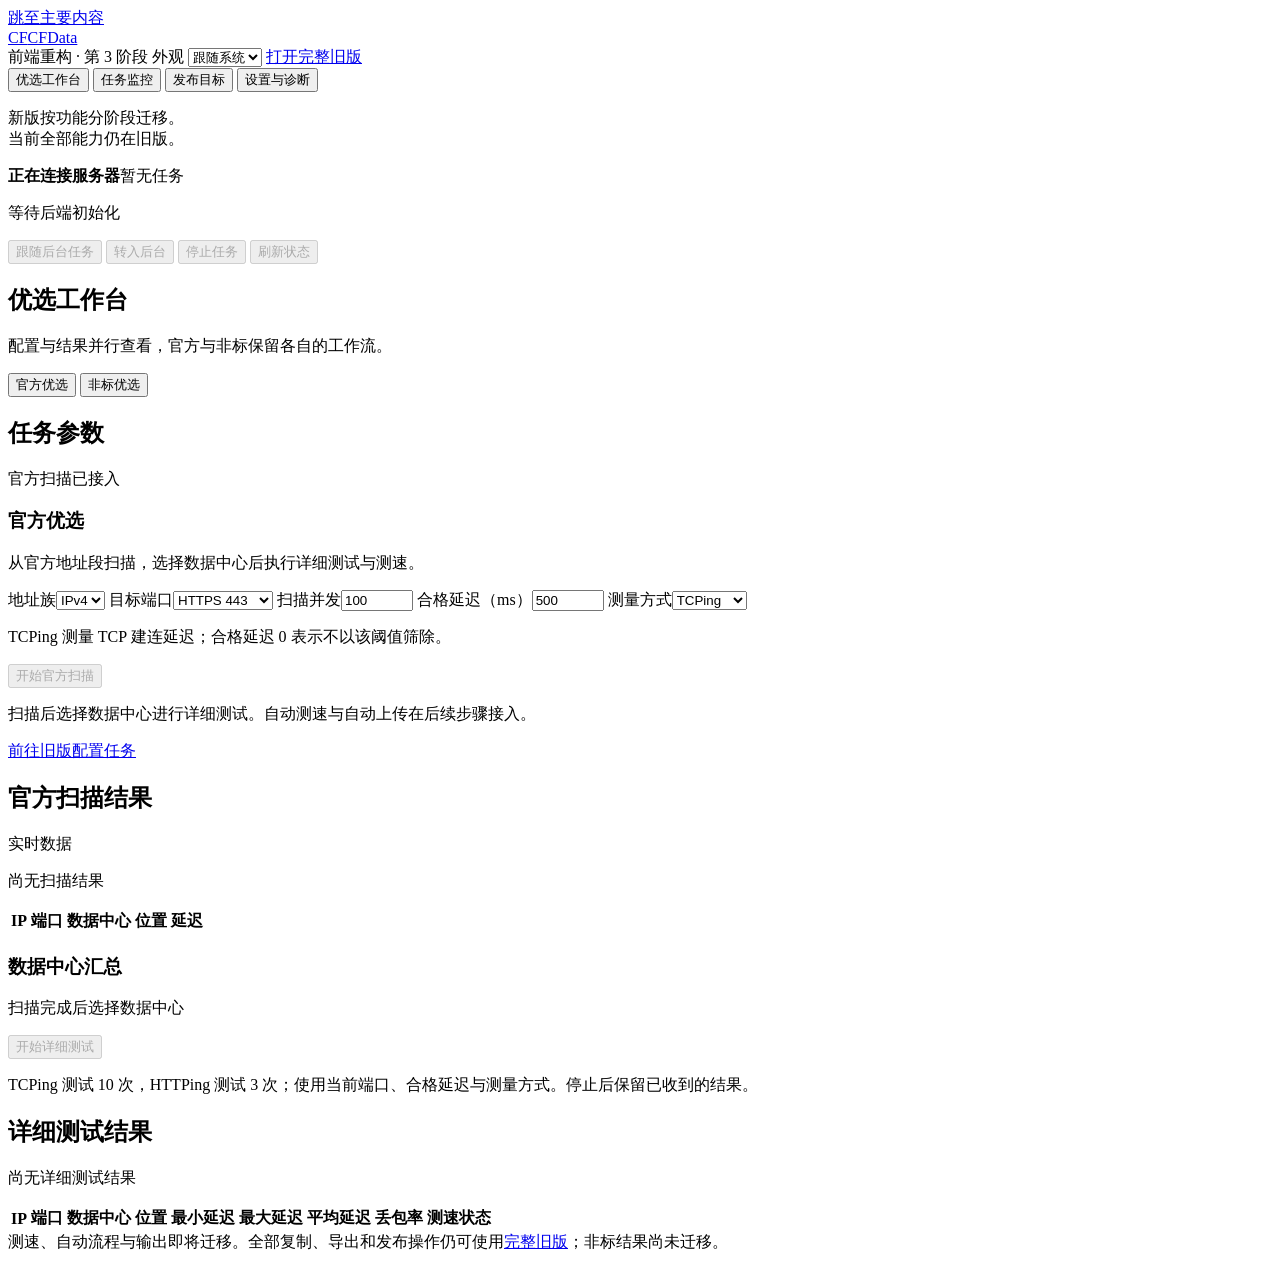
==== combined_refactor/web/index.html @ 39b527fb "Add official data-center detailed testing Reuse selected DC and current validated probe parameters, " ====
<!doctype html>
<html lang="zh-CN">
<head>
  <meta charset="utf-8">
  <meta name="viewport" content="width=device-width, initial-scale=1">
  <meta name="color-scheme" content="light dark">
  <title>CFData 优选工作台</title>
  <link rel="icon" href="/favicon.png" type="image/png">
  <link rel="stylesheet" href="/assets/styles/tokens.css">
  <link rel="stylesheet" href="/assets/styles/layout.css">
  <link rel="stylesheet" href="/assets/styles/controls.css">
  <script type="module" src="/assets/app.js"></script>
</head>
<body>
  <a class="skip-link" href="#main">跳至主要内容</a>
  <header class="app-header">
    <a class="brand" href="/workbench" aria-label="CFData 优选工作台首页">
      <span class="brand-mark" aria-hidden="true">CF</span><span>CFData</span>
    </a>
    <div class="header-actions">
      <span class="stage-label">前端重构 · 第 3 阶段</span>
      <label class="theme-control" for="theme-preference">外观
        <select id="theme-preference">
          <option value="auto">跟随系统</option>
          <option value="light">浅色</option>
          <option value="dark">深色</option>
        </select>
      </label>
      <a class="button button-primary" href="/">打开完整旧版</a>
    </div>
  </header>
  <div class="app-shell">
    <aside class="sidebar">
      <nav class="navigation" aria-label="工作台导航">
        <button type="button" data-section="workbench" aria-current="page" aria-controls="workbench-panel">优选工作台</button>
        <button type="button" data-section="tasks" aria-controls="tasks-panel">任务监控</button>
        <button type="button" data-section="targets" aria-controls="targets-panel">发布目标</button>
        <button type="button" data-section="settings" aria-controls="settings-panel">设置与诊断</button>
      </nav>
      <p class="sidebar-note">新版按功能分阶段迁移。<br>当前全部能力仍在旧版。</p>
    </aside>
    <main id="main" class="content" tabindex="-1">
      <div class="task-strip" data-task-status>
        <div class="task-summary" role="status"><strong data-connection>正在连接服务器</strong><span data-task-phase>暂无任务</span></div>
        <p data-task-message>等待后端初始化</p>
        <div class="task-actions" role="group" aria-label="全局任务操作">
          <button class="button" type="button" data-task-action="follow" disabled>跟随后台任务</button>
          <button class="button" type="button" data-task-action="background" disabled>转入后台</button>
          <button class="button" type="button" data-task-action="stop" disabled>停止任务</button>
          <button class="button" type="button" data-task-action="refresh" disabled>刷新状态</button>
        </div>
      </div>
      <section id="workbench-panel" data-panel="workbench" aria-labelledby="workbench-title">
        <div class="title-row">
          <div><h1 id="workbench-title" tabindex="-1">优选工作台</h1><p class="sub">配置与结果并行查看，官方与非标保留各自的工作流。</p></div>
          <div class="segment" role="group" aria-label="优选模式">
            <button type="button" data-mode="official" aria-pressed="true" aria-controls="official-panel">官方优选</button>
            <button type="button" data-mode="nonstandard" aria-pressed="false" aria-controls="nonstandard-panel">非标优选</button>
          </div>
        </div>
        <div class="workbench-grid">
          <section class="surface" aria-labelledby="parameters-title">
            <div class="surface-header"><h2 id="parameters-title">任务参数</h2><span class="pending-label">官方扫描已接入</span></div>
            <div class="surface-body">
              <div id="official-panel" data-mode-panel="official">
                <h3>官方优选</h3><p class="sub">从官方地址段扫描，选择数据中心后执行详细测试与测速。</p>
                <form class="official-form" data-official-form>
                  <label>地址族<select name="ipType"><option value="4">IPv4</option><option value="6">IPv6</option></select></label>
                  <label>目标端口<select name="port"><option value="443">HTTPS 443</option><option value="2053">HTTPS 2053</option><option value="2083">HTTPS 2083</option><option value="2087">HTTPS 2087</option><option value="2096">HTTPS 2096</option><option value="8443">HTTPS 8443</option><option value="80">HTTP 80</option><option value="8080">HTTP 8080</option><option value="8880">HTTP 8880</option><option value="2052">HTTP 2052</option><option value="2082">HTTP 2082</option><option value="2086">HTTP 2086</option><option value="2095">HTTP 2095</option></select></label>
                  <label>扫描并发<input type="number" name="threads" min="1" max="10000" step="1" value="100" required></label>
                  <label>合格延迟（ms）<input type="number" name="delay" min="0" max="60000" step="1" value="500" required></label>
                  <label>测量方式<select name="scanMode"><option value="tcping">TCPing</option><option value="httping">HTTPing</option></select></label>
                  <p class="sub" data-official-measurement>TCPing 测量 TCP 建连延迟；合格延迟 0 表示不以该阈值筛除。</p>
                  <button class="button button-primary" type="submit" data-official-start disabled>开始官方扫描</button>
                  <p class="sub" data-official-validation role="status">扫描后选择数据中心进行详细测试。自动测速与自动上传在后续步骤接入。</p>
                </form>
              </div>
              <div id="nonstandard-panel" data-mode-panel="nonstandard" hidden>
                <h3>非标优选</h3><p class="sub">从文件或 URL 导入端点，独立配置扫描、链路复验与测速。</p>
                <ul class="capabilities"><li>文件 / URL 与 IP 端口解析</li><li>TLS、扫描与数据中心约束</li><li>链路复验与继续测速</li></ul>
              </div>
              <a class="text-link" href="/">前往旧版配置任务</a>
            </div>
          </section>
          <section class="surface results-surface" aria-labelledby="results-title">
            <div class="surface-header"><h2 id="results-title">官方扫描结果</h2><span class="pending-label">实时数据</span></div>
            <div class="surface-body"><p class="sub" data-official-count>尚无扫描结果</p></div>
            <div class="scan-table-wrap" tabindex="0" role="region" aria-label="官方扫描表格，可横向滚动">
              <table class="scan-table"><thead><tr><th scope="col">IP</th><th scope="col">端口</th><th scope="col">数据中心</th><th scope="col">位置</th><th scope="col">延迟</th></tr></thead><tbody data-official-rows></tbody></table>
            </div>
            <div class="surface-body"><h3>数据中心汇总</h3><div class="dc-choices" data-official-centers></div><p class="sub" data-official-selection>扫描完成后选择数据中心</p><button class="button button-primary detail-test-button" type="button" data-official-test disabled>开始详细测试</button><p class="sub">TCPing 测试 10 次，HTTPing 测试 3 次；使用当前端口、合格延迟与测量方式。停止后保留已收到的结果。</p></div>
            <div class="surface-header"><h2>详细测试结果</h2></div>
            <div class="surface-body"><p class="sub" data-official-test-count>尚无详细测试结果</p></div>
            <div class="scan-table-wrap" tabindex="0" role="region" aria-label="详细测试表格，可横向滚动"><table class="scan-table"><thead><tr><th scope="col">IP</th><th scope="col">端口</th><th scope="col">数据中心</th><th scope="col">位置</th><th scope="col">最小延迟</th><th scope="col">最大延迟</th><th scope="col">平均延迟</th><th scope="col">丢包率</th><th scope="col">测速状态</th></tr></thead><tbody data-official-test-rows></tbody></table></div>
            <footer class="surface-footer">测速、自动流程与输出即将迁移。全部复制、导出和发布操作仍可使用<a href="/">完整旧版</a>；非标结果尚未迁移。</footer>
          </section>
        </div>
      </section>
      <section id="tasks-panel" data-panel="tasks" aria-labelledby="tasks-title" hidden>
        <div class="title-row"><div><h1 id="tasks-title" tabindex="-1">任务监控</h1><p class="sub">任务状态独立于优选模式，切换页面不应中断监控。</p></div></div>
        <div class="surface detail-surface">
          <div class="surface-header"><h2 data-task-label>全局任务</h2><span data-task-ownership>当前连接</span></div>
          <div class="surface-body">
            <p data-server-info>等待后端初始化</p>
            <p class="environment-warning" data-proxy-warning hidden>测量环境提醒：后端报告地区或代理环境异常，结果可能受当前网络影响。请在旧版确认环境后开始扫描。</p>
            <dl class="task-details"><dt>任务来源</dt><dd data-task-source>—</dd><dt>进度</dt><dd data-task-progress-text>0 / 待确定</dd></dl>
            <progress class="task-progress" data-task-progress value="0" max="100" aria-label="当前阶段进度"></progress>
            <p data-task-counts>尚无任务统计</p>
            <p class="sub">跟随后接收未来事件和后端已有的最终结果，不回放完整历史。普通前台任务不跨页面连接共享；同一时间仅能运行一个任务，由后端校验。</p>
            <a class="button" href="/">在旧版配置新任务与查看结果</a>
          </div>
        </div>
        <section class="surface detail-surface task-log-surface" aria-labelledby="task-log-title">
          <div class="surface-header"><h2 id="task-log-title">运行日志</h2><div class="task-log-actions"><label><input type="checkbox" data-log-autoscroll checked> 自动滚动</label><button class="button" type="button" data-log-clear>清空显示</button></div></div>
          <ol class="task-log" data-task-log aria-label="最近 200 条运行日志"></ol>
          <footer class="surface-footer">只保留本页最近 200 条日志，刷新后不恢复；清空显示不删除服务端数据。</footer>
        </section>
      </section>
      <section id="targets-panel" data-panel="targets" aria-labelledby="targets-title" hidden>
        <div class="title-row"><div><h1 id="targets-title" tabindex="-1">发布目标</h1><p class="sub">集中管理目标，执行时选择；各平台保留自己的认证与发布方式。</p></div></div>
        <div class="surface detail-surface"><div class="surface-header"><h2>GitHub 与 edgetunnel</h2><span class="pending-label">待迁移</span></div><div class="surface-body"><p>已有账号与发布配置仍由旧版管理。新工作台尚不读取或修改账号，不在此收集 Token 或密码。</p><a class="button" href="/">在旧版管理发布</a></div></div>
      </section>
      <section id="settings-panel" data-panel="settings" aria-labelledby="settings-title" hidden>
        <div class="title-row"><div><h1 id="settings-title" tabindex="-1">设置与诊断</h1><p class="sub">外观偏好、任务配置与服务端数据分别管理。</p></div></div>
        <div class="surface detail-surface"><div class="surface-header"><h2>外观偏好</h2><span class="available-label">已接入</span></div><div class="surface-body"><p>在顶部选择浅色、深色或跟随系统。与旧版共用主题偏好；浏览器禁止存储时，外观切换仍可使用，但不会保存。</p><p class="sub">任务参数保存、服务器配置同步、代理、缓存与地址库维护将在后续阶段迁移，不会因切换主题而改动。</p><a class="button" href="/">在旧版打开完整设置</a></div></div>
      </section>
      <noscript><p class="task-strip">浏览器未启用 JavaScript，新工作台的导航与主题无法使用。<a href="/">打开旧版</a></p></noscript>
    </main>
  </div>
  <dialog data-task-confirm aria-labelledby="task-confirm-title">
    <h2 id="task-confirm-title">确认任务操作</h2>
    <p data-task-confirm-text></p>
    <div class="dialog-actions"><button class="button" type="button" data-task-confirm-cancel>取消</button><button class="button button-primary" type="button" data-task-confirm-ok>确认</button></div>
  </dialog>
</body>
</html>
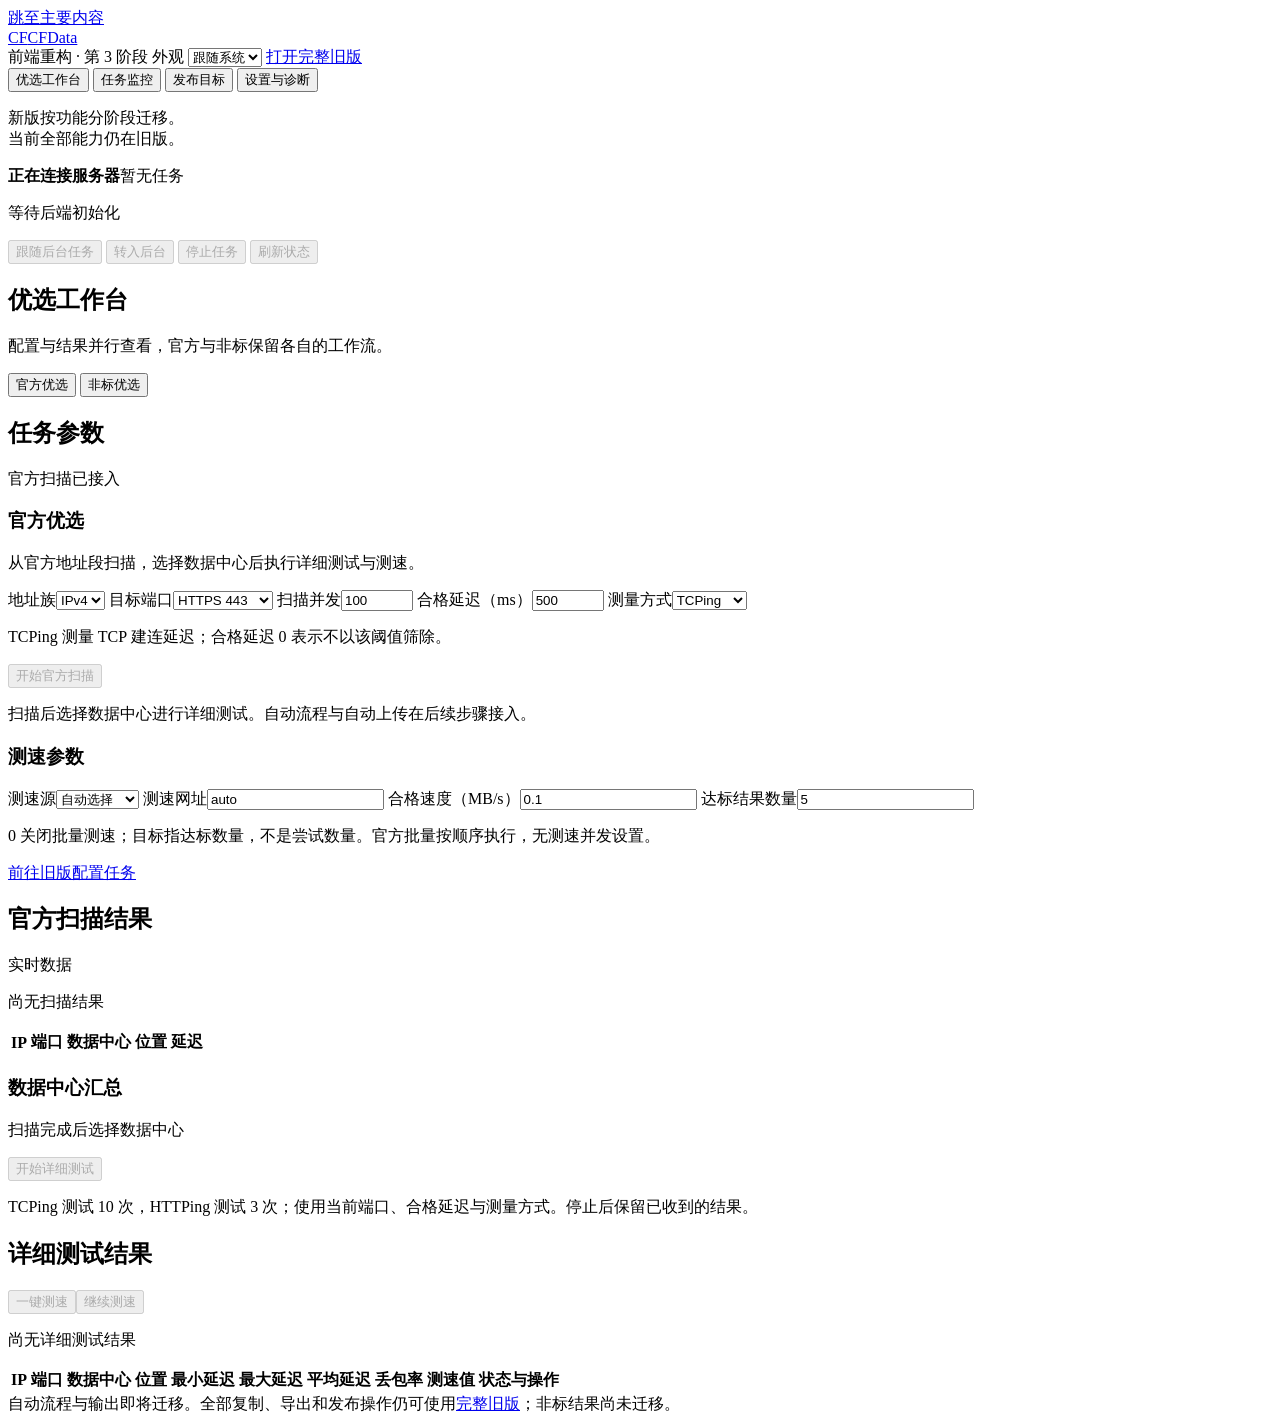
==== commit 9bdad0c4: "Add official single and batch measurement controls Expose source availability, qualification thresho" ====
--- a/combined_refactor/web/index.html
+++ b/combined_refactor/web/index.html
@@ -72,7 +72,15 @@
                   <label>测量方式<select name="scanMode"><option value="tcping">TCPing</option><option value="httping">HTTPing</option></select></label>
                   <p class="sub" data-official-measurement>TCPing 测量 TCP 建连延迟；合格延迟 0 表示不以该阈值筛除。</p>
                   <button class="button button-primary" type="submit" data-official-start disabled>开始官方扫描</button>
-                  <p class="sub" data-official-validation role="status">扫描后选择数据中心进行详细测试。自动测速与自动上传在后续步骤接入。</p>
+                  <p class="sub" data-official-validation role="status">扫描后选择数据中心进行详细测试。自动流程与自动上传在后续步骤接入。</p>
+                </form>
+                <h3 class="measurement-title">测速参数</h3>
+                <form class="official-form" data-speed-form>
+                  <label>测速源<select name="preset"><option value="auto">自动选择</option><option value="speed.cloudflare.com/__down?bytes=99999999">Cloudflare</option><option value="cf.090227.xyz/__down?bytes=99999999">CM 提供</option><option value="speed.okl.abrdns.com">移动专属</option><option value="custom">自定义</option></select></label>
+                  <label>测速网址<input name="url" value="auto" type="text" required></label>
+                  <label>合格速度（MB/s）<input name="speedMin" type="number" min="0.01" step="0.01" value="0.1" required></label>
+                  <label>达标结果数量<input name="speedLimit" type="number" min="0" step="1" value="5" required></label>
+                  <p class="sub">0 关闭批量测速；目标指达标数量，不是尝试数量。官方批量按顺序执行，无测速并发设置。</p>
                 </form>
               </div>
               <div id="nonstandard-panel" data-mode-panel="nonstandard" hidden>
@@ -89,10 +97,10 @@
               <table class="scan-table"><thead><tr><th scope="col">IP</th><th scope="col">端口</th><th scope="col">数据中心</th><th scope="col">位置</th><th scope="col">延迟</th></tr></thead><tbody data-official-rows></tbody></table>
             </div>
             <div class="surface-body"><h3>数据中心汇总</h3><div class="dc-choices" data-official-centers></div><p class="sub" data-official-selection>扫描完成后选择数据中心</p><button class="button button-primary detail-test-button" type="button" data-official-test disabled>开始详细测试</button><p class="sub">TCPing 测试 10 次，HTTPing 测试 3 次；使用当前端口、合格延迟与测量方式。停止后保留已收到的结果。</p></div>
-            <div class="surface-header"><h2>详细测试结果</h2></div>
+            <div class="surface-header"><h2>详细测试结果</h2><div class="task-actions"><button class="button" data-speed-batch type="button" disabled>一键测速</button><button class="button" data-speed-continue type="button" disabled>继续测速</button></div></div>
             <div class="surface-body"><p class="sub" data-official-test-count>尚无详细测试结果</p></div>
-            <div class="scan-table-wrap" tabindex="0" role="region" aria-label="详细测试表格，可横向滚动"><table class="scan-table"><thead><tr><th scope="col">IP</th><th scope="col">端口</th><th scope="col">数据中心</th><th scope="col">位置</th><th scope="col">最小延迟</th><th scope="col">最大延迟</th><th scope="col">平均延迟</th><th scope="col">丢包率</th><th scope="col">测速状态</th></tr></thead><tbody data-official-test-rows></tbody></table></div>
-            <footer class="surface-footer">测速、自动流程与输出即将迁移。全部复制、导出和发布操作仍可使用<a href="/">完整旧版</a>；非标结果尚未迁移。</footer>
+            <div class="scan-table-wrap" tabindex="0" role="region" aria-label="详细测试表格，可横向滚动"><table class="scan-table"><thead><tr><th scope="col">IP</th><th scope="col">端口</th><th scope="col">数据中心</th><th scope="col">位置</th><th scope="col">最小延迟</th><th scope="col">最大延迟</th><th scope="col">平均延迟</th><th scope="col">丢包率</th><th scope="col">测速值</th><th scope="col">状态与操作</th></tr></thead><tbody data-official-test-rows></tbody></table></div>
+            <footer class="surface-footer">自动流程与输出即将迁移。全部复制、导出和发布操作仍可使用<a href="/">完整旧版</a>；非标结果尚未迁移。</footer>
           </section>
         </div>
       </section>
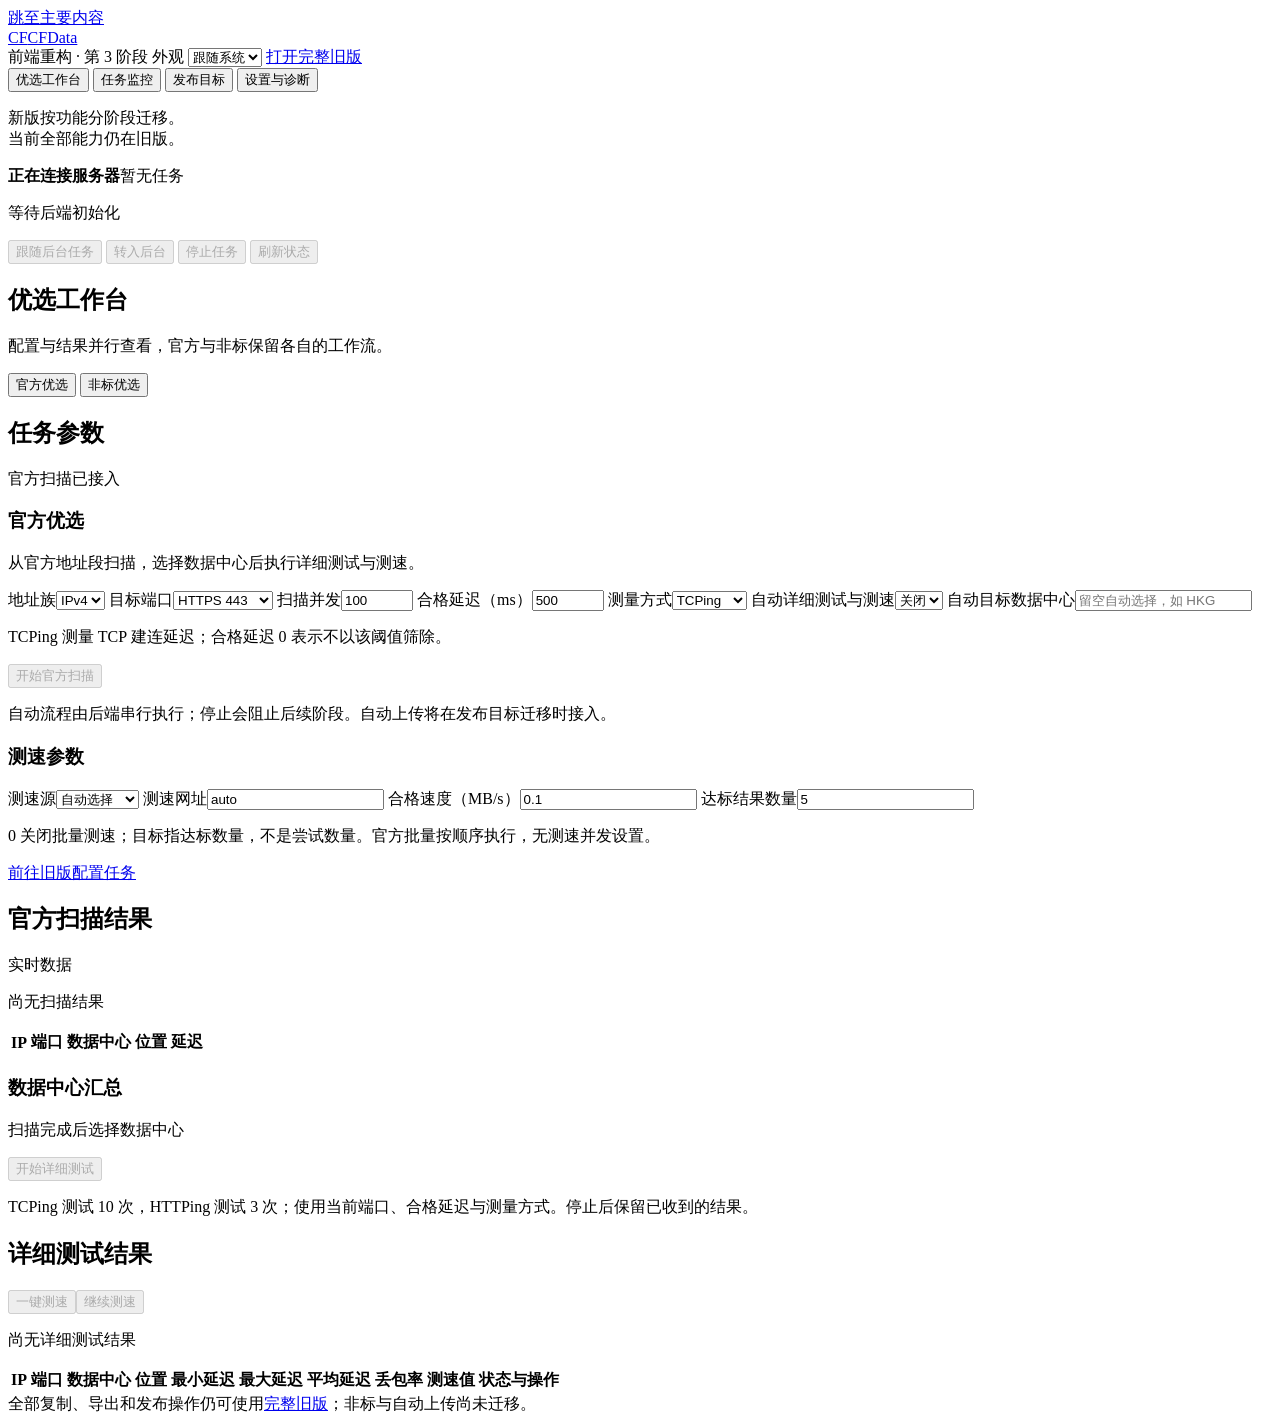
==== commit 0f182ace: "Add backend-owned official automatic workflow Keep legacy automatic stage ownership while new workbe" ====
--- a/combined_refactor/web/index.html
+++ b/combined_refactor/web/index.html
@@ -70,9 +70,11 @@
                   <label>扫描并发<input type="number" name="threads" min="1" max="10000" step="1" value="100" required></label>
                   <label>合格延迟（ms）<input type="number" name="delay" min="0" max="60000" step="1" value="500" required></label>
                   <label>测量方式<select name="scanMode"><option value="tcping">TCPing</option><option value="httping">HTTPing</option></select></label>
+                  <label>自动详细测试与测速<select name="automatic"><option value="off">关闭</option><option value="on">开启</option></select></label>
+                  <label>自动目标数据中心<input name="targetDC" type="text" placeholder="留空自动选择，如 HKG" maxlength="3"></label>
                   <p class="sub" data-official-measurement>TCPing 测量 TCP 建连延迟；合格延迟 0 表示不以该阈值筛除。</p>
                   <button class="button button-primary" type="submit" data-official-start disabled>开始官方扫描</button>
-                  <p class="sub" data-official-validation role="status">扫描后选择数据中心进行详细测试。自动流程与自动上传在后续步骤接入。</p>
+                  <p class="sub" data-official-validation role="status">自动流程由后端串行执行；停止会阻止后续阶段。自动上传将在发布目标迁移时接入。</p>
                 </form>
                 <h3 class="measurement-title">测速参数</h3>
                 <form class="official-form" data-speed-form>
@@ -100,7 +102,7 @@
             <div class="surface-header"><h2>详细测试结果</h2><div class="task-actions"><button class="button" data-speed-batch type="button" disabled>一键测速</button><button class="button" data-speed-continue type="button" disabled>继续测速</button></div></div>
             <div class="surface-body"><p class="sub" data-official-test-count>尚无详细测试结果</p></div>
             <div class="scan-table-wrap" tabindex="0" role="region" aria-label="详细测试表格，可横向滚动"><table class="scan-table"><thead><tr><th scope="col">IP</th><th scope="col">端口</th><th scope="col">数据中心</th><th scope="col">位置</th><th scope="col">最小延迟</th><th scope="col">最大延迟</th><th scope="col">平均延迟</th><th scope="col">丢包率</th><th scope="col">测速值</th><th scope="col">状态与操作</th></tr></thead><tbody data-official-test-rows></tbody></table></div>
-            <footer class="surface-footer">自动流程与输出即将迁移。全部复制、导出和发布操作仍可使用<a href="/">完整旧版</a>；非标结果尚未迁移。</footer>
+            <footer class="surface-footer">全部复制、导出和发布操作仍可使用<a href="/">完整旧版</a>；非标与自动上传尚未迁移。</footer>
           </section>
         </div>
       </section>
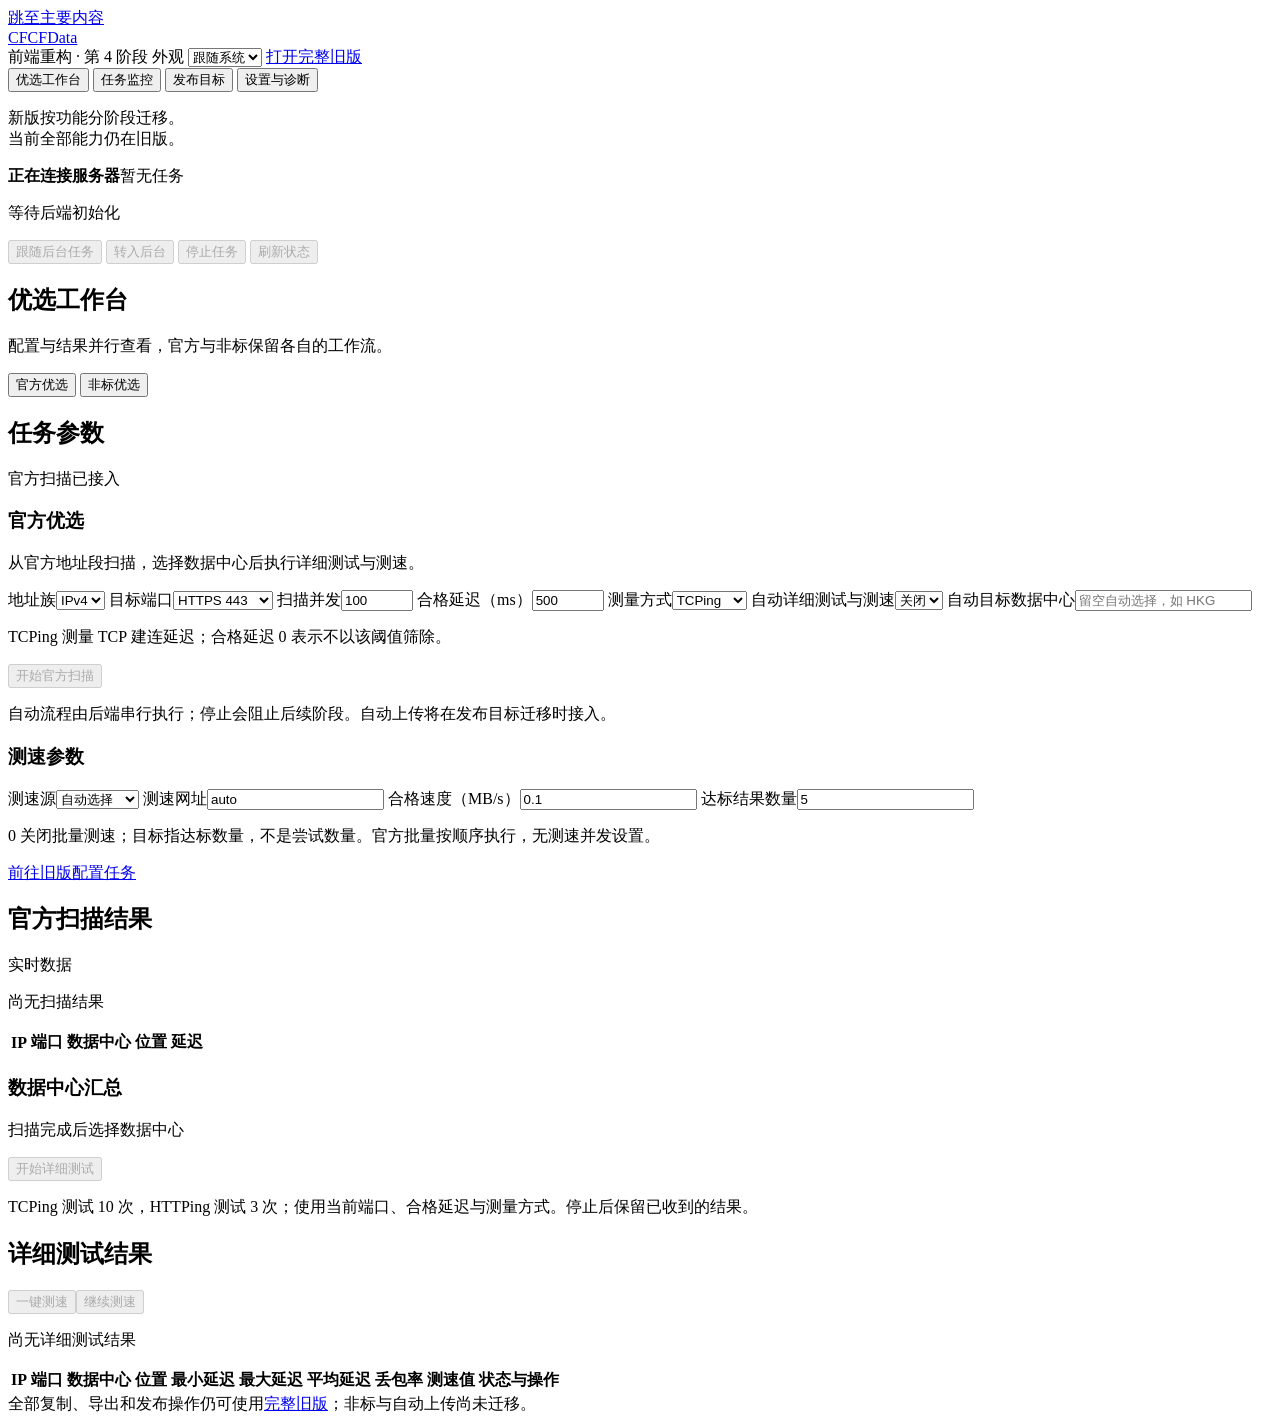
==== commit 9d7a8ff9: "Add nonstandard input and scan workspace Migrate mutually exclusive file/backend-URL inputs and vali" ====
--- a/combined_refactor/web/index.html
+++ b/combined_refactor/web/index.html
@@ -18,7 +18,7 @@
       <span class="brand-mark" aria-hidden="true">CF</span><span>CFData</span>
     </a>
     <div class="header-actions">
-      <span class="stage-label">前端重构 · 第 3 阶段</span>
+      <span class="stage-label">前端重构 · 第 4 阶段</span>
       <label class="theme-control" for="theme-preference">外观
         <select id="theme-preference">
           <option value="auto">跟随系统</option>
@@ -86,13 +86,29 @@
                 </form>
               </div>
               <div id="nonstandard-panel" data-mode-panel="nonstandard" hidden>
-                <h3>非标优选</h3><p class="sub">从文件或 URL 导入端点，独立配置扫描、链路复验与测速。</p>
-                <ul class="capabilities"><li>文件 / URL 与 IP 端口解析</li><li>TLS、扫描与数据中心约束</li><li>链路复验与继续测速</li></ul>
+                <h3>非标优选</h3><p class="sub">文件或 URL 二选一。解析端点、域名与去重由后端处理。</p>
+                <form class="official-form" data-nsb-form>
+                  <label>输入来源<select data-nsb-source><option value="file">本地文件</option><option value="url">网络 URL</option></select></label>
+                  <label>TXT/CSV 文件<input data-nsb-file type="file" accept=".txt,.csv,text/plain,text/csv"></label>
+                  <label>网络 URL<input type="url" name="sourceURL" placeholder="https://example.com/list.txt" disabled></label>
+                  <p class="sub" data-nsb-input-status>请选择文件</p>
+                  <label>TLS<select name="enableTLS"><option value="true">开启</option><option value="false">关闭</option></select></label>
+                  <label>备用端口<input name="fallbackPort" type="number" min="1" max="65535" value="443" required></label>
+                  <label>扫描并发<input name="maxThreads" type="number" min="1" max="10000" value="100" required></label>
+                  <label>合格延迟（ms）<input name="delay" type="number" min="0" max="60000" value="0" required></label>
+                  <label>扫描合格数量<input name="resultLimit" type="number" min="1" max="1000000" value="1000" required></label>
+                  <label>数据中心约束<input name="dc" type="text" placeholder="留空不限制"></label>
+                  <label>扫描方式<select name="scanMode"><option value="tcping">TCPing</option><option value="httping">HTTPing</option></select></label>
+                  <label>结果字段<select name="compact"><option value="false">完整</option><option value="true">精简</option></select></label>
+                  <label>后端输出文件<input name="outFile" type="text" value="ip.csv" required></label>
+                  <button class="button button-primary" data-nsb-start type="submit" disabled>开始非标扫描</button>
+                  <p class="sub" role="status" data-nsb-validation>本步骤只扫描；复验/测速将在下一步骤接入。输出文件写在后端，不是浏览器下载。</p>
+                </form>
               </div>
               <a class="text-link" href="/">前往旧版配置任务</a>
             </div>
           </section>
-          <section class="surface results-surface" aria-labelledby="results-title">
+          <section class="surface results-surface" data-results-mode="official" aria-labelledby="results-title">
             <div class="surface-header"><h2 id="results-title">官方扫描结果</h2><span class="pending-label">实时数据</span></div>
             <div class="surface-body"><p class="sub" data-official-count>尚无扫描结果</p></div>
             <div class="scan-table-wrap" tabindex="0" role="region" aria-label="官方扫描表格，可横向滚动">
@@ -103,6 +119,12 @@
             <div class="surface-body"><p class="sub" data-official-test-count>尚无详细测试结果</p></div>
             <div class="scan-table-wrap" tabindex="0" role="region" aria-label="详细测试表格，可横向滚动"><table class="scan-table"><thead><tr><th scope="col">IP</th><th scope="col">端口</th><th scope="col">数据中心</th><th scope="col">位置</th><th scope="col">最小延迟</th><th scope="col">最大延迟</th><th scope="col">平均延迟</th><th scope="col">丢包率</th><th scope="col">测速值</th><th scope="col">状态与操作</th></tr></thead><tbody data-official-test-rows></tbody></table></div>
             <footer class="surface-footer">全部复制、导出和发布操作仍可使用<a href="/">完整旧版</a>；非标与自动上传尚未迁移。</footer>
+          </section>
+          <section class="surface results-surface" data-results-mode="nonstandard" aria-labelledby="nsb-results-title" hidden>
+            <div class="surface-header"><h2 id="nsb-results-title">非标结果</h2></div>
+            <div class="surface-body"><p class="sub" data-nsb-count>尚无非标结果</p></div>
+            <div class="scan-table-wrap" tabindex="0" role="region" aria-label="非标全字段结果表格，可横向滚动"><table class="scan-table"><thead><tr data-nsb-headers></tr></thead><tbody data-nsb-rows></tbody></table></div>
+            <footer class="surface-footer">最终表格保留后端全部字段；当前最多显示最近 100 条，完整数据保存在本页。复制、导出和发布仍在<a href="/">完整旧版</a>。</footer>
           </section>
         </div>
       </section>
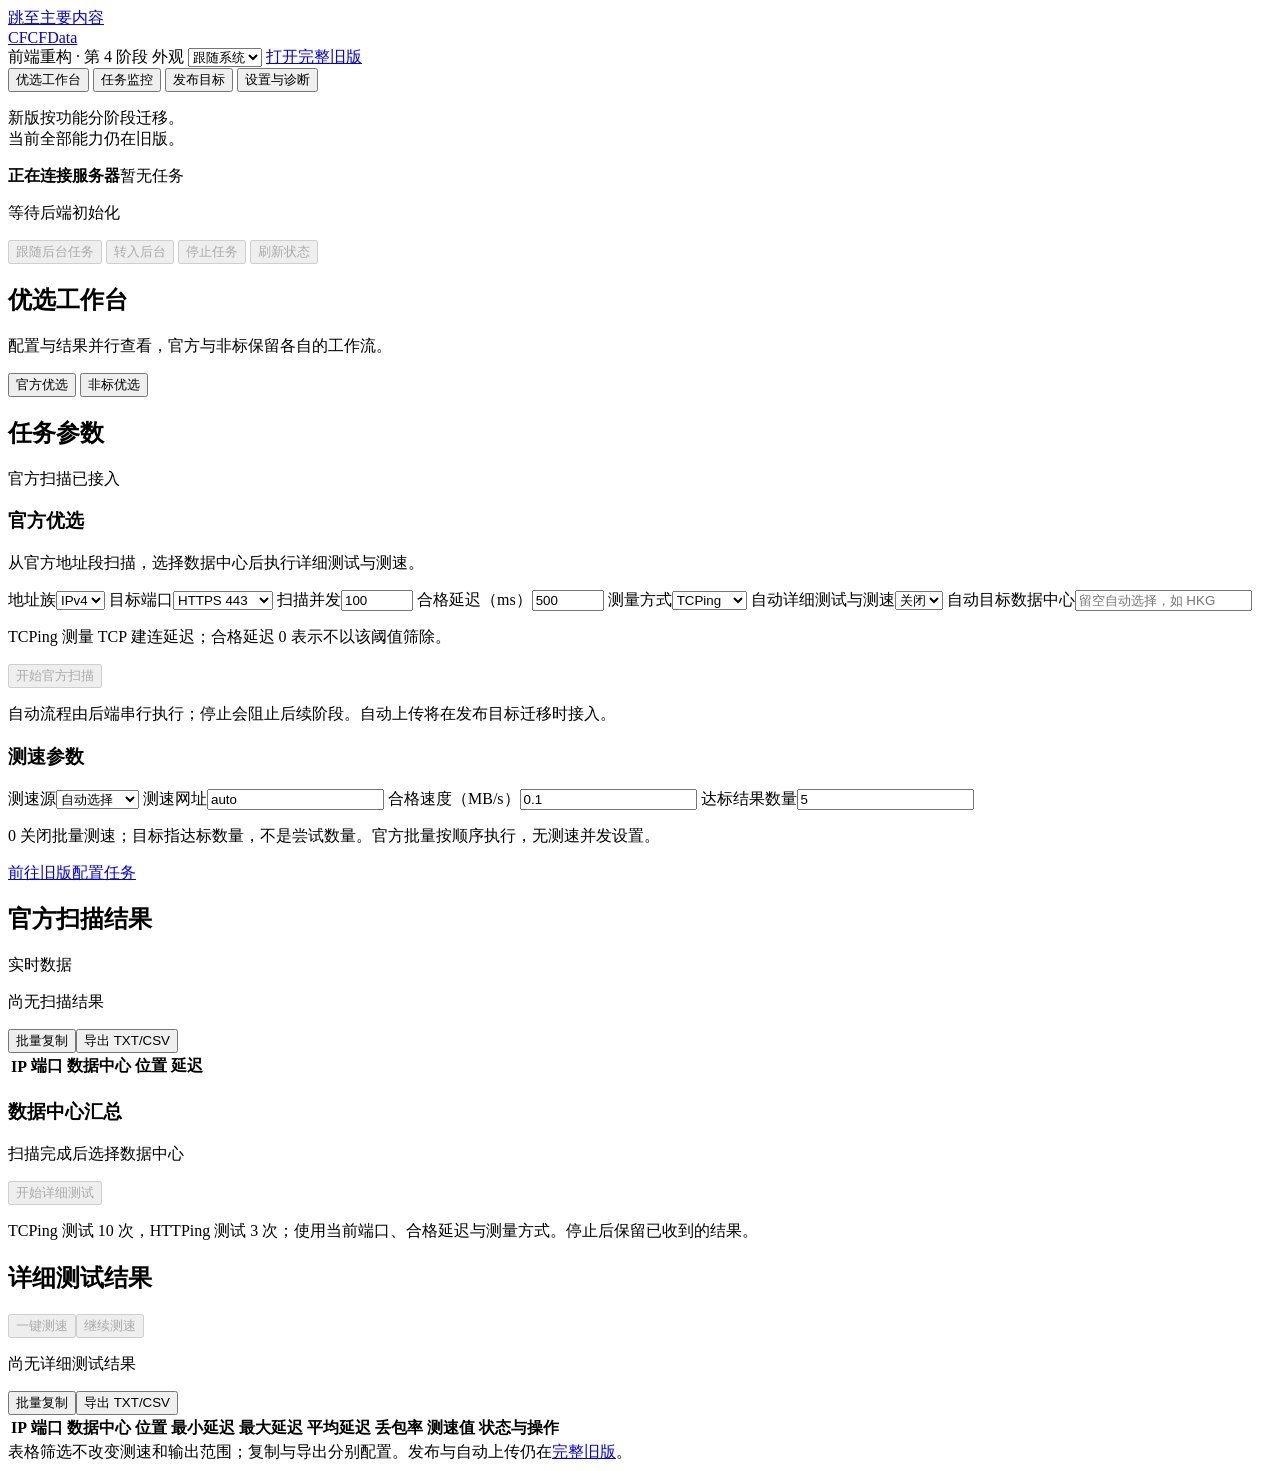
==== commit 415efecc: "Add independent result copy and export workspace" ====
--- a/combined_refactor/web/index.html
+++ b/combined_refactor/web/index.html
@@ -50,6 +50,7 @@
           <button class="button" type="button" data-task-action="refresh" disabled>刷新状态</button>
         </div>
       </div>
+      <p class="sub" role="status" data-output-feedback></p>
       <section id="workbench-panel" data-panel="workbench" aria-labelledby="workbench-title">
         <div class="title-row">
           <div><h1 id="workbench-title" tabindex="-1">优选工作台</h1><p class="sub">配置与结果并行查看，官方与非标保留各自的工作流。</p></div>
@@ -101,8 +102,16 @@
                   <label>扫描方式<select name="scanMode"><option value="tcping">TCPing</option><option value="httping">HTTPing</option></select></label>
                   <label>结果字段<select name="compact"><option value="false">完整</option><option value="true">精简</option></select></label>
                   <label>后端输出文件<input name="outFile" type="text" value="ip.csv" required></label>
+                  <label>扫描后自动测速<select name="autoSpeed"><option value="off">关闭</option><option value="on">开启（联动复验）</option></select></label>
+                  <label>测速并发<input name="speedTest" type="number" min="0" max="1000" value="5" required></label>
+                  <label>测速源<select name="nsbSpeedPreset"><option value="auto">自动选择</option><option value="speed.cloudflare.com/__down?bytes=99999999">Cloudflare</option><option value="cf.090227.xyz/__down?bytes=99999999">CM 提供</option><option value="speed.okl.abrdns.com">移动专属</option><option value="custom">自定义</option></select></label>
+                  <label>测速网址<input name="speedURL" type="text" value="auto" required></label>
+                  <label>合格速度（MB/s）<input name="speedMin" type="number" min="0.01" step="0.01" value="0.1" required></label>
+                  <label>达标结果数量<input name="speedLimit" type="number" min="0" value="5" required></label>
+                  <label>链路复验<select name="relinkPreset"><option value="off">关闭（自动测速联动公共探针）</option><option value="default">公共探针</option><option value="custom">自定义探针</option></select></label>
+                  <label>自定义探针<input name="relinkHost" type="text" placeholder="例如 probe.example.com"></label>
                   <button class="button button-primary" data-nsb-start type="submit" disabled>开始非标扫描</button>
-                  <p class="sub" role="status" data-nsb-validation>本步骤只扫描；复验/测速将在下一步骤接入。输出文件写在后端，不是浏览器下载。</p>
+                  <p class="sub" role="status" data-nsb-validation>自动测速开启时联动链路复验；关闭时并发传0。并发1更利于准确测量。输出文件写在后端，不是浏览器下载。</p>
                 </form>
               </div>
               <a class="text-link" href="/">前往旧版配置任务</a>
@@ -110,21 +119,24 @@
           </section>
           <section class="surface results-surface" data-results-mode="official" aria-labelledby="results-title">
             <div class="surface-header"><h2 id="results-title">官方扫描结果</h2><span class="pending-label">实时数据</span></div>
-            <div class="surface-body"><p class="sub" data-official-count>尚无扫描结果</p></div>
+            <div class="surface-body"><p class="sub" data-official-count>尚无扫描结果</p><div class="task-actions"><button class="button" type="button" data-output-type="scan" data-output-kind="copy">批量复制</button><button class="button" type="button" data-output-type="scan" data-output-kind="export">导出 TXT/CSV</button></div></div>
+            <div class="result-browser" data-browse="scan"></div>
             <div class="scan-table-wrap" tabindex="0" role="region" aria-label="官方扫描表格，可横向滚动">
               <table class="scan-table"><thead><tr><th scope="col">IP</th><th scope="col">端口</th><th scope="col">数据中心</th><th scope="col">位置</th><th scope="col">延迟</th></tr></thead><tbody data-official-rows></tbody></table>
             </div>
             <div class="surface-body"><h3>数据中心汇总</h3><div class="dc-choices" data-official-centers></div><p class="sub" data-official-selection>扫描完成后选择数据中心</p><button class="button button-primary detail-test-button" type="button" data-official-test disabled>开始详细测试</button><p class="sub">TCPing 测试 10 次，HTTPing 测试 3 次；使用当前端口、合格延迟与测量方式。停止后保留已收到的结果。</p></div>
             <div class="surface-header"><h2>详细测试结果</h2><div class="task-actions"><button class="button" data-speed-batch type="button" disabled>一键测速</button><button class="button" data-speed-continue type="button" disabled>继续测速</button></div></div>
-            <div class="surface-body"><p class="sub" data-official-test-count>尚无详细测试结果</p></div>
+            <div class="surface-body"><p class="sub" data-official-test-count>尚无详细测试结果</p><div class="task-actions"><button class="button" type="button" data-output-type="detail" data-output-kind="copy">批量复制</button><button class="button" type="button" data-output-type="detail" data-output-kind="export">导出 TXT/CSV</button></div></div>
+            <div class="result-browser" data-browse="detail"></div>
             <div class="scan-table-wrap" tabindex="0" role="region" aria-label="详细测试表格，可横向滚动"><table class="scan-table"><thead><tr><th scope="col">IP</th><th scope="col">端口</th><th scope="col">数据中心</th><th scope="col">位置</th><th scope="col">最小延迟</th><th scope="col">最大延迟</th><th scope="col">平均延迟</th><th scope="col">丢包率</th><th scope="col">测速值</th><th scope="col">状态与操作</th></tr></thead><tbody data-official-test-rows></tbody></table></div>
-            <footer class="surface-footer">全部复制、导出和发布操作仍可使用<a href="/">完整旧版</a>；非标与自动上传尚未迁移。</footer>
+            <footer class="surface-footer">表格筛选不改变测速和输出范围；复制与导出分别配置。发布与自动上传仍在<a href="/">完整旧版</a>。</footer>
           </section>
           <section class="surface results-surface" data-results-mode="nonstandard" aria-labelledby="nsb-results-title" hidden>
-            <div class="surface-header"><h2 id="nsb-results-title">非标结果</h2></div>
-            <div class="surface-body"><p class="sub" data-nsb-count>尚无非标结果</p></div>
+            <div class="surface-header"><h2 id="nsb-results-title">非标结果</h2><div class="task-actions"><button class="button" data-nsb-relink type="button" disabled>链路复验</button><button class="button" data-nsb-speed type="button" disabled>一键测速</button><button class="button" data-nsb-continue type="button" disabled>继续测速</button></div></div>
+            <div class="surface-body"><p class="sub" data-nsb-count>尚无非标结果</p><div class="task-actions"><button class="button" type="button" data-output-type="nsb" data-output-kind="copy">批量复制</button><button class="button" type="button" data-output-type="nsb" data-output-kind="export">导出 TXT/CSV</button></div></div>
+            <div class="result-browser" data-browse="nsb"></div>
             <div class="scan-table-wrap" tabindex="0" role="region" aria-label="非标全字段结果表格，可横向滚动"><table class="scan-table"><thead><tr data-nsb-headers></tr></thead><tbody data-nsb-rows></tbody></table></div>
-            <footer class="surface-footer">最终表格保留后端全部字段；当前最多显示最近 100 条，完整数据保存在本页。复制、导出和发布仍在<a href="/">完整旧版</a>。</footer>
+            <footer class="surface-footer">表格筛选与分页不改变全量测速/复验范围。复制与导出独立配置；发布仍在<a href="/">完整旧版</a>。</footer>
           </section>
         </div>
       </section>
@@ -164,5 +176,29 @@
     <p data-task-confirm-text></p>
     <div class="dialog-actions"><button class="button" type="button" data-task-confirm-cancel>取消</button><button class="button button-primary" type="button" data-task-confirm-ok>确认</button></div>
   </dialog>
+  <dialog data-nsb-confirm aria-labelledby="nsb-confirm-title"><h2 id="nsb-confirm-title">确认链路复验</h2><p>对全部当前非标结果复验 TCP/TLS/HTTP；不可用候选会被剔除。启用自动测速时，复验后会继续测速。确认继续？</p><div class="dialog-actions"><button class="button" data-nsb-confirm-cancel type="button">取消</button><button class="button button-primary" data-nsb-confirm-ok type="button">确认复验</button></div></dialog>
+  <dialog data-output-dialog class="output-dialog" aria-labelledby="output-title">
+    <h2 id="output-title">结果输出</h2><p class="sub">配置仅用于本次结果类型的复制或导出，与表格和发布账号无关；本页内保留，刷新后恢复默认。</p>
+    <form class="output-form">
+      <div class="output-grid">
+        <label data-export-only>文件格式<select name="format"><option value="txt">TXT</option><option value="csv">CSV</option></select></label>
+        <label data-export-only>文件名（自动追加时间戳）<input name="name" type="text"></label>
+        <label>开始行<input name="start" type="number" min="1" step="1" value="1" required></label>
+        <label>结束行<input name="end" type="number" min="1" step="1" value="20" required></label>
+        <label>地址族<select name="ipType"><option value="all">全部</option><option value="4">IPv4</option><option value="6">IPv6</option></select></label>
+        <label>测速状态<select name="qualified"><option value="all">全部</option><option value="qualified">达标</option><option value="unqualified">未达标 / 失败</option></select></label>
+        <label data-export-only>延迟严格低于（ms，0 不限）<input name="latency" type="number" min="0" value="0"></label>
+        <label data-export-only>丢包严格低于（%，100 不限）<input name="loss" type="number" min="0" max="100" value="100"></label>
+        <label>TXT 附加字段分隔符<select name="separatorPreset"><option value="-">短横线 -</option><option value="_">下划线 _</option><option value="|">竖线 |</option><option value="space">空格</option><option value="custom">自定义</option></select></label>
+        <label>自定义分隔符<input name="separator" type="text" value="-"></label>
+      </div>
+      <label class="output-check"><input name="brackets" type="checkbox" checked> IPv6 使用方括号</label>
+      <label>自定义常量<textarea name="custom" rows="2" placeholder="标签:内容, key=标题:内容"></textarea></label>
+      <fieldset><legend>字段与顺序</legend><p class="sub">TXT 始终以 IP:PORT 开头，再以 # 接选中的非空附加字段；CSV 按字段顺序输出。</p><div class="task-actions"><button class="button" type="button" data-output-preset="all">全选</button><button class="button" type="button" data-output-preset="ipport">仅 IP:PORT</button><button class="button" type="button" data-output-preset="default">默认字段</button></div><div data-output-fields></div></fieldset>
+      <label>输出预览<textarea data-output-preview rows="6" readonly spellcheck="false"></textarea></label>
+      <p class="sub" role="status" data-output-status></p>
+      <div class="dialog-actions"><button class="button" type="button" data-output-close>关闭</button><button class="button button-primary" type="button" data-output-execute disabled>执行输出</button></div>
+    </form>
+  </dialog>
 </body>
 </html>
